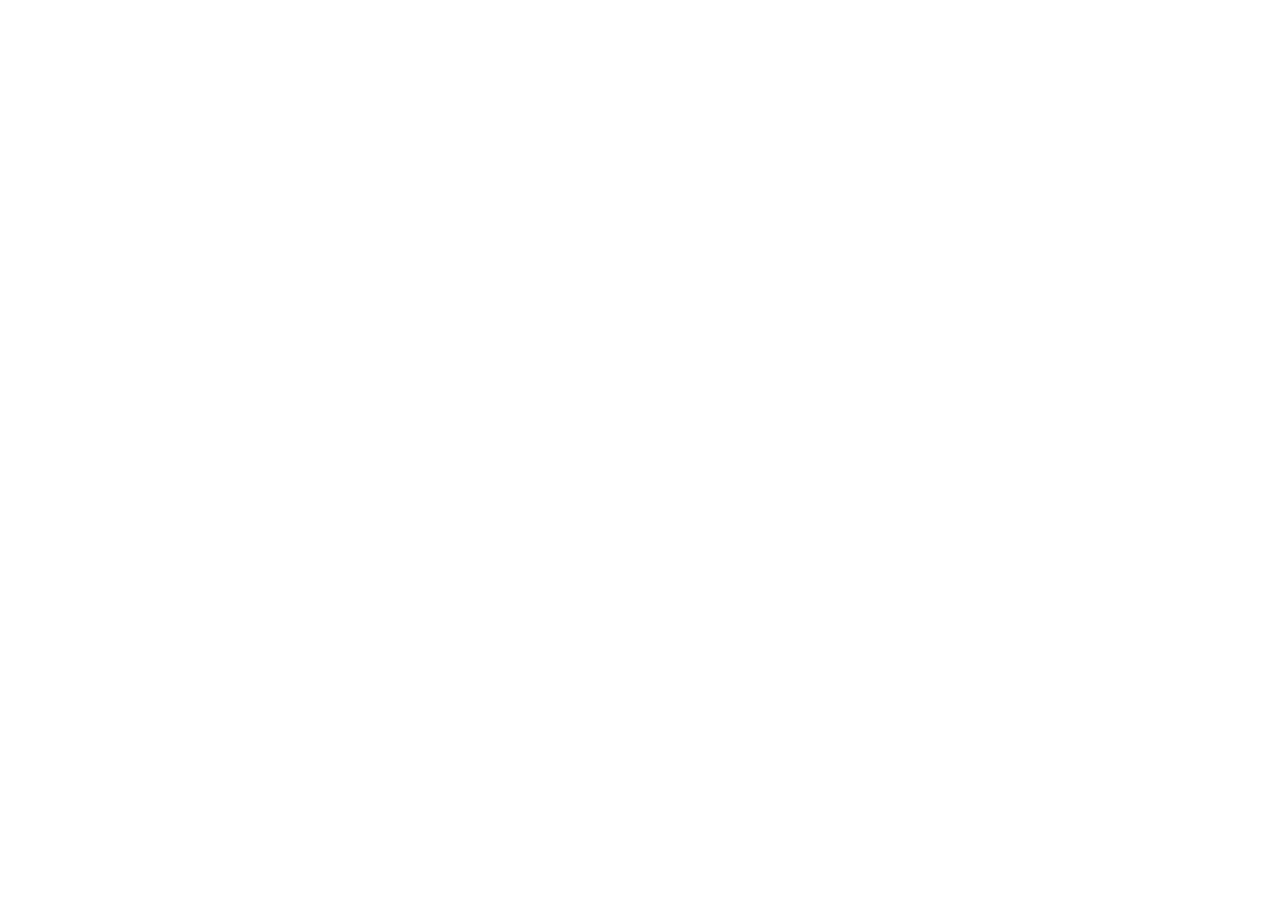
==== pages/mindTest.html @ 8fc5836f "P" ====
<!doctype html>
<html lang="en">
  <head>
    <link rel="stylesheet" href="style.css" />
    <script src="../app.js"></script>
    <meta charset="UTF-8" />
    <meta name="viewport" content="width=device-width, initial-scale=1.0" />
    <title>MindAR Teste</title>
  </head>
  <body></body>
</html>
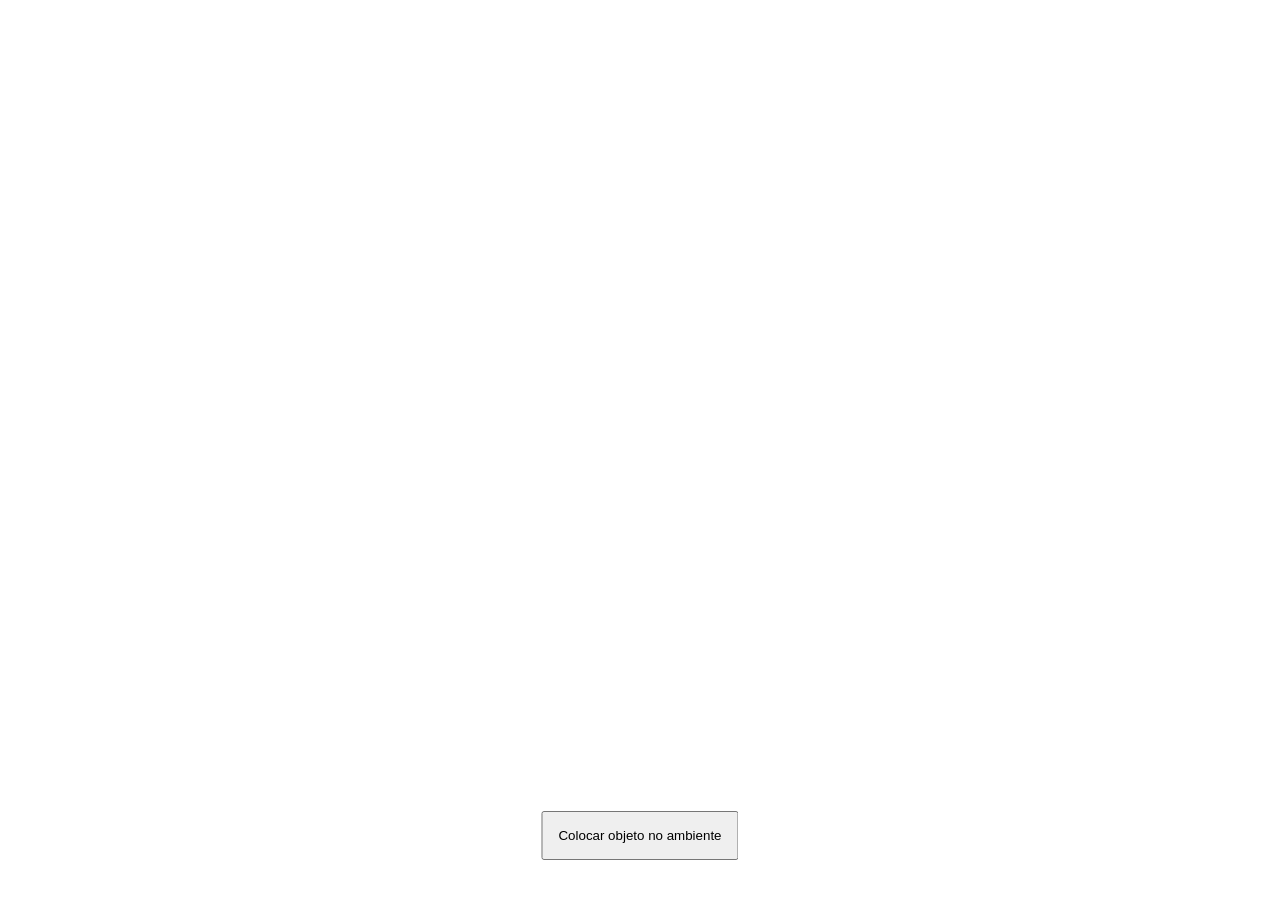
==== commit f994ffd5: "Sono" ====
--- a/pages/mindTest.html
+++ b/pages/mindTest.html
@@ -1,11 +1,18 @@
 <!doctype html>
 <html lang="en">
   <head>
-    <link rel="stylesheet" href="style.css" />
-    <script src="../app.js"></script>
+    <link rel="stylesheet" href="../styles/style.css" />
     <meta charset="UTF-8" />
     <meta name="viewport" content="width=device-width, initial-scale=1.0" />
     <title>MindAR Teste</title>
   </head>
-  <body></body>
+  <body>
+    <div id="ar-container"></div>
+
+    <div id="loading">Inicializando câmera...</div>
+
+    <button id="placeButton">Colocar objeto no ambiente</button>
+
+    <script type="module" src="/src/main.js"></script>
+  </body>
 </html>
--- a/styles/style.css
+++ b/styles/style.css
@@ -0,0 +1,76 @@
+* {
+  font-family: "Comic Sans MS", "Comic Sans", cursive, sans-serif;
+}
+
+body {
+  min-height: 90vh;
+  min-width: 80vw;
+}
+
+model-viewer {
+  height: 80%;
+  width: 80%;
+}
+
+.nav-div {
+  width: 100%;
+  min-height: 20%;
+  display: flex;
+  flex-direction: column;
+  justify-content: flex-start;
+  align-items: center;
+  padding: 10px;
+  gap: 25px;
+}
+
+.title-text {
+  width: 100%;
+  display: flex;
+  flex-direction: column;
+  justify-content: center;
+  align-items: center;
+}
+
+a {
+  color: black;
+  text-decoration: none;
+  border-style: solid;
+  border-width: 2px;
+  border-radius: 20%;
+  padding: 1%;
+}
+
+.gif-div {
+  display: flex;
+  flex-direction: row;
+  justify-content: space-evenly;
+  align-items: center;
+}
+
+#ar-container {
+  width: 100vw;
+
+  height: 100vh;
+}
+
+#loading {
+  position: absolute;
+
+  top: 20px;
+
+  left: 20px;
+
+  color: white;
+}
+
+#placeButton {
+  position: absolute;
+
+  bottom: 40px;
+
+  left: 50%;
+
+  transform: translateX(-50%);
+
+  padding: 15px;
+}
